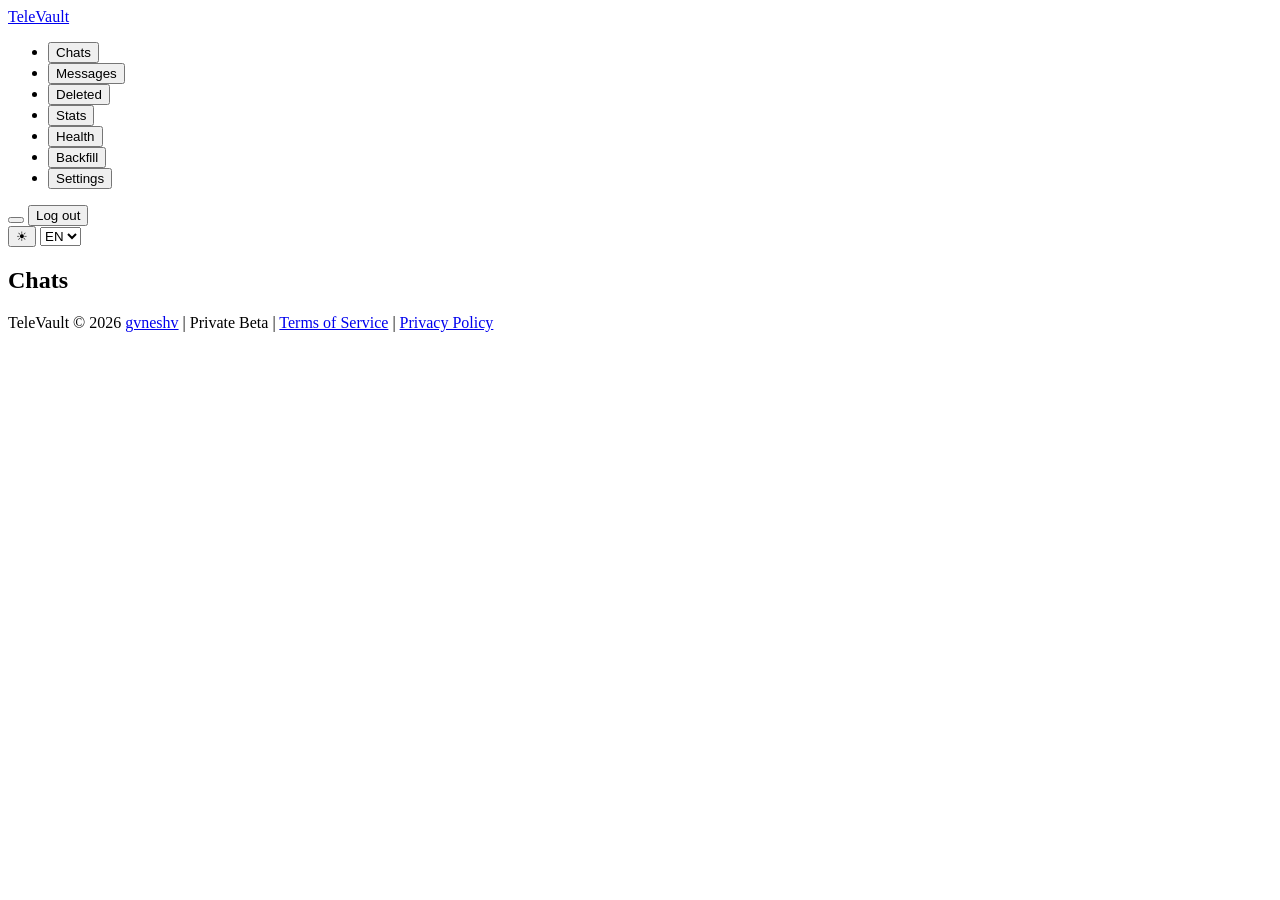
==== web/index.html @ e25ff79d "refactor: :recycle: (web): footer author credit" ====
<!DOCTYPE html>
<html lang="en" data-auth="checking">
<head>
  <meta charset="UTF-8" />
  <meta name="viewport" content="width=device-width, initial-scale=1" />
  <title>TeleVault</title>
  <meta name="theme-color" content="#14181d" />
  <link rel="icon" href="/favicon.ico" sizes="any" />
  <link rel="manifest" href="/manifest.webmanifest" />

  <!-- Fonts: display (wordmark/headers only), UI, and mono (timestamps/IDs). -->
  <link rel="preconnect" href="https://fonts.googleapis.com" />
  <link rel="preconnect" href="https://fonts.gstatic.com" crossorigin />
  <link
    href="https://fonts.googleapis.com/css2?family=Fraunces:wght@600&family=Inter:wght@400;500;600&family=IBM+Plex+Mono:wght@400;500&display=swap"
    rel="stylesheet"
  />

  <link rel="stylesheet" href="/css/variables.css" />
  <link rel="stylesheet" href="/css/base.css" />

  <!-- Theme applies before first paint to avoid a flash of the wrong theme. -->
  <script src="/js/theme.js"></script>
</head>
<body>
  <!--
    data-auth on <html> starts as "checking" (set above) so only .auth-loading shows below;
    once the first apiFetch()-triggered refresh (see lib/auth.js) resolves,
    it either flips to "in" (showing .app-shell) or redirects the whole page to /login.html -
    there's no in-place login form on this page to fall back to instead
    (see login.html / lib/auth.js's module docstring for the reasoning behind the three-page split).
  -->
  <div class="auth-loading" aria-hidden="true"></div>

  <div class="app-shell">
    <nav class="app-nav" aria-label="Main navigation">
      <a href="/index.html" class="app-nav__wordmark-link">
        <span class="app-nav__wordmark" data-i18n="app.wordmark">TeleVault</span>
        <span id="admin-badge" class="info-badge" data-i18n="app.adminBadge" hidden>Admin</span>
      </a>
      <!-- Not a link, not a button - see app.js's own comment on #current-username for why this is deliberately inert. -->
      <div id="current-username" class="app-nav__username"></div>

      <ul class="app-nav__list">
        <li><button class="app-nav__link" data-view="chats" aria-current="page">
          <span data-i18n="nav.chats">Chats</span>
        </button></li>
        <li><button class="app-nav__link" data-view="messages">
          <span data-i18n="nav.messages">Messages</span>
        </button></li>
        <li><button class="app-nav__link" data-view="deleted">
          <span data-i18n="nav.deleted">Deleted</span>
        </button></li>
        <li><button class="app-nav__link" data-view="stats">
          <span data-i18n="nav.stats">Stats</span>
        </button></li>
        <li><button class="app-nav__link" data-view="health">
          <span data-i18n="nav.health">Health</span>
        </button></li>
        <li><button class="app-nav__link" data-view="backfill">
          <span data-i18n="nav.backfill">Backfill</span>
        </button></li>
        <li><button class="app-nav__link" data-view="settings">
          <span data-i18n="nav.settings">Settings</span>
        </button></li>
        <!-- The Admin tab is deliberately NOT in this file: app.js creates it (mountAdminTab) only once the signed-in account is confirmed to be the admin,
             so a non-admin's DOM never contains it.
             See that function for what this does and doesn't protect. -->
      </ul>

      <div class="app-nav__spacer"></div>

      <div class="app-nav__controls">
        <button id="archiver-toggle" class="archiver-toggle" data-state="unknown">
          <span class="archiver-toggle__dot" aria-hidden="true"></span>
          <span class="archiver-toggle__label"></span>
        </button>
        <button id="logout-button" data-i18n="nav.logout">Log out</button>
        <div class="app-nav__controls-row">
          <button id="theme-toggle" data-i18n-aria-label="theme.toggleLabel" aria-label="Toggle theme">☀</button>
          <select id="lang-select" data-i18n-aria-label="lang.selectLabel" aria-label="Language">
            <option value="en">EN</option>
            <option value="uk">UK</option>
          </select>
        </div>
      </div>
    </nav>

    <main class="app-main">
      <section class="app-view" data-view="chats">
        <h1 data-i18n="nav.chats">Chats</h1>
        <div id="chats-filter-bar" class="messages-filter-bar"></div>
        <!-- Populated by js/views/chats.js - loading/error/empty/list states all render here. -->
        <div id="chats-root"></div>
      </section>

      <section class="app-view" data-view="messages" hidden>
        <h1 data-i18n="nav.messages">Messages</h1>
        <div id="messages-filter-bar" class="messages-filter-bar"></div>
        <!-- Populated by js/views/messages.js -->
        <div id="messages-root"></div>
      </section>

      <section class="app-view" data-view="deleted" hidden>
        <h1 data-i18n="nav.deleted">Deleted</h1>
        <div id="deleted-filter-bar" class="messages-filter-bar"></div>
        <!-- Populated by js/views/deleted.js -->
        <div id="deleted-root"></div>
      </section>

      <section class="app-view" data-view="stats" hidden>
        <h1 data-i18n="nav.stats">Stats</h1>
        <!-- Populated by js/views/stats.js -->
        <div id="stats-root"></div>
      </section>

      <section class="app-view" data-view="health" hidden>
        <h1 data-i18n="nav.health">Health</h1>
        <!-- Populated by js/views/health.js -->
        <div id="health-root"></div>
      </section>

      <section class="app-view" data-view="backfill" hidden>
        <h1 data-i18n="nav.backfill">Backfill</h1>
        <div id="backfill-root"></div>
      </section>

      <section class="app-view" data-view="settings" hidden>
        <h1 data-i18n="nav.settings">Settings</h1>
        <!-- Populated by js/views/settings.js -->
        <div id="settings-root"></div>
        <p class="legal-note" data-i18n="app.disclaimer">TeleVault is an independent, community-built project and is not affiliated with, endorsed by, or in any way officially connected to Telegram Messenger or Telegram FZ-LLC. Use of this software is at your own risk and responsibility.</p>
      </section>

      <footer class="site-footer">
        <span>TeleVault © 2026 <a href="https://github.com/gvneshv" target="_blank" rel="noopener">gvneshv</a></span>
        <span class="site-footer__sep" aria-hidden="true">|</span>
        <span data-i18n="app.releaseStage">Private Beta</span>
        <span class="site-footer__sep" aria-hidden="true">|</span>
        <a href="/tos" target="_blank" rel="noopener" data-i18n="legal.tosLink">Terms of Service</a>
        <span class="site-footer__sep" aria-hidden="true">|</span>
        <a href="/privacy" target="_blank" rel="noopener" data-i18n="legal.privacyLink">Privacy Policy</a>
      </footer>
    </main>
  </div>

  <!--
    Everything except theme.js is now a single ES module entry point.
    app.js imports every view/lib/i18n module it needs (see its own header comment) - the browser resolves the whole dependency graph from this one tag,
    so listing each file here individually is no longer needed.

    theme.js stays a separate, classic (non-module) script, deliberately:
    it must run synchronously in <head>, before first paint, to avoid a flash of the wrong theme.
    ES modules are always deferred (like `defer`), which would reintroduce that flash, so it's excluded from the module graph on purpose, not an oversight.
  -->
  <script type="module" src="/js/app.js"></script>

  <script>
    if ("serviceWorker" in navigator) {
      window.addEventListener("load", () => {
        navigator.serviceWorker.register("/sw.js").catch(() => {
          // Registration failure shouldn't block the app - TeleVault works fine without offline support, it just loses it.
        });
      });
    }
  </script>
</body>
</html>
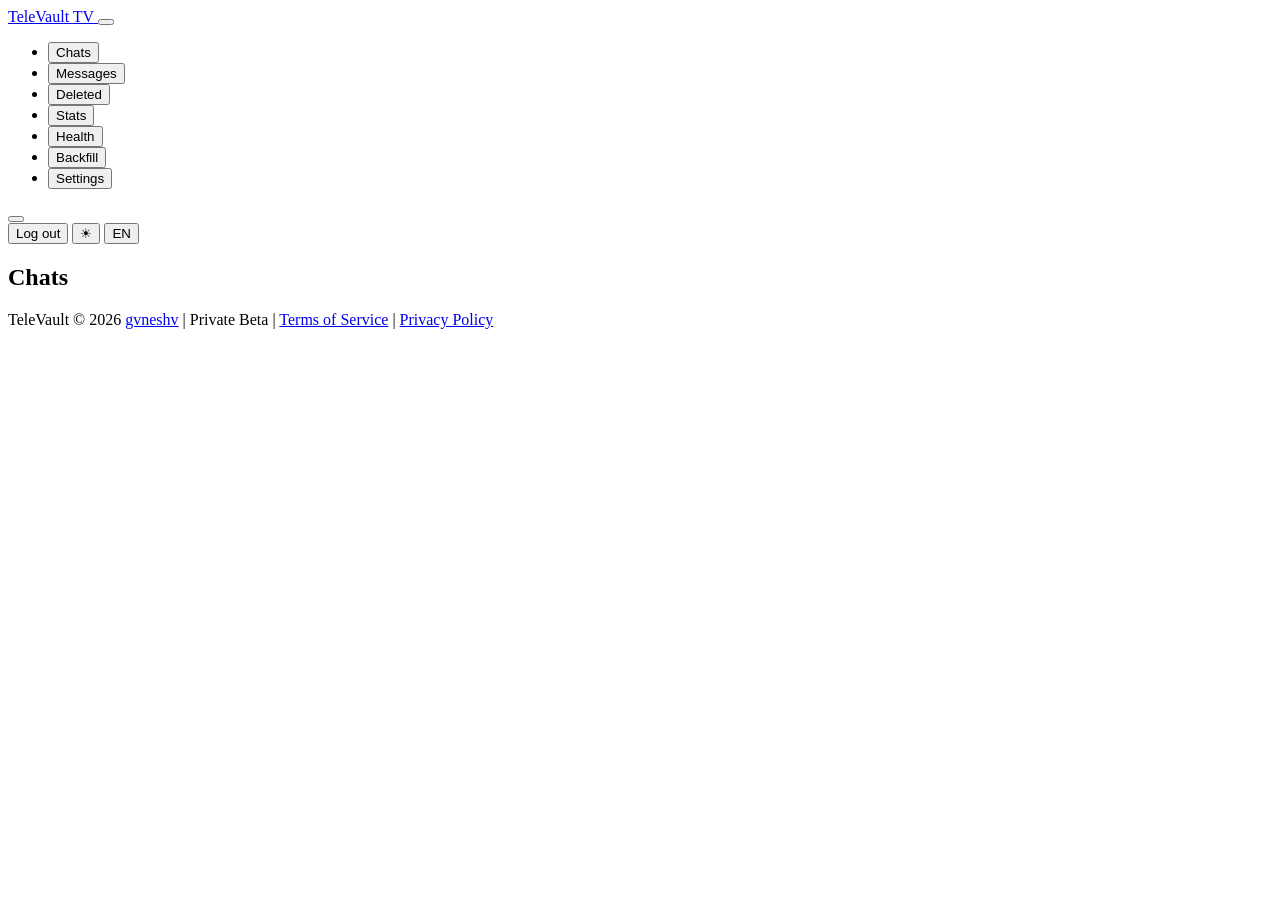
==== commit 5b697717: "feat: :lipstick: (web): icon navigation rail that collapses" ====
--- a/web/index.html
+++ b/web/index.html
@@ -9,13 +9,7 @@
   <link rel="manifest" href="/manifest.webmanifest" />
 
   <!-- Fonts: display (wordmark/headers only), UI, and mono (timestamps/IDs). -->
-  <link rel="preconnect" href="https://fonts.googleapis.com" />
-  <link rel="preconnect" href="https://fonts.gstatic.com" crossorigin />
-  <link
-    href="https://fonts.googleapis.com/css2?family=Fraunces:wght@600&family=Inter:wght@400;500;600&family=IBM+Plex+Mono:wght@400;500&display=swap"
-    rel="stylesheet"
-  />
-
+  <link rel="stylesheet" href="/css/fonts.css" />
   <link rel="stylesheet" href="/css/variables.css" />
   <link rel="stylesheet" href="/css/base.css" />
 
@@ -33,35 +27,48 @@
   <div class="auth-loading" aria-hidden="true"></div>
 
   <div class="app-shell">
-    <nav class="app-nav" aria-label="Main navigation">
-      <a href="/index.html" class="app-nav__wordmark-link">
-        <span class="app-nav__wordmark" data-i18n="app.wordmark">TeleVault</span>
-        <span id="admin-badge" class="info-badge" data-i18n="app.adminBadge" hidden>Admin</span>
-      </a>
+    <nav class="app-nav" data-i18n-aria-label="nav.ariaLabel" aria-label="Main navigation">
+      <div class="app-nav__head">
+        <a href="/index.html" class="app-nav__wordmark-link">
+          <span class="app-nav__wordmark" data-i18n="app.wordmark">TeleVault</span>
+          <!-- Two-letter mark shown instead of the wordmark when the rail is collapsed (and on phones); decoration only, the wordmark above keeps the link's accessible name. -->
+          <span class="app-nav__wordmark-short" aria-hidden="true">TV</span>
+          <span id="admin-badge" class="info-badge" data-i18n="app.adminBadge" hidden>Admin</span>
+        </a>
+        <!-- Collapses the rail to icons and back (app.js: initNavCollapse). Icon, label and aria-expanded follow the state. -->
+        <button id="nav-collapse-toggle" class="app-nav__collapse" type="button" aria-expanded="true"
+                data-i18n-aria-label="nav.collapse" data-i18n-title="nav.collapse" aria-label="Collapse the sidebar" title="Collapse the sidebar">
+          <span class="nav-icon" data-icon="collapse"></span>
+        </button>
+      </div>
       <!-- Not a link, not a button - see app.js's own comment on #current-username for why this is deliberately inert. -->
       <div id="current-username" class="app-nav__username"></div>
 
       <ul class="app-nav__list">
-        <li><button class="app-nav__link" data-view="chats" aria-current="page">
-          <span data-i18n="nav.chats">Chats</span>
+        <!-- Every tab: an icon (js/lib/icons.js, filled in by renderIcons) and a text label. The label is visually hidden when the rail is collapsed
+             but stays in the DOM, so it remains the button's accessible name; data-i18n-title gives sighted users the same words as a tooltip. -->
+        <li><button class="app-nav__link" data-view="chats" aria-current="page" data-i18n-title="nav.chats">
+          <span class="nav-icon" data-icon="chats"></span><span class="nav-label" data-i18n="nav.chats">Chats</span>
         </button></li>
-        <li><button class="app-nav__link" data-view="messages">
-          <span data-i18n="nav.messages">Messages</span>
+        <!-- Messages and Deleted are the OLD pages, kept reachable until the new chat view replaces them (step C of claude/chat-view-spec.md);
+             then these two entries go, together with their sections below. -->
+        <li><button class="app-nav__link" data-view="messages" data-i18n-title="nav.messages">
+          <span class="nav-icon" data-icon="messages"></span><span class="nav-label" data-i18n="nav.messages">Messages</span>
         </button></li>
-        <li><button class="app-nav__link" data-view="deleted">
-          <span data-i18n="nav.deleted">Deleted</span>
+        <li><button class="app-nav__link" data-view="deleted" data-i18n-title="nav.deleted">
+          <span class="nav-icon" data-icon="deleted"></span><span class="nav-label" data-i18n="nav.deleted">Deleted</span>
         </button></li>
-        <li><button class="app-nav__link" data-view="stats">
-          <span data-i18n="nav.stats">Stats</span>
+        <li><button class="app-nav__link" data-view="stats" data-i18n-title="nav.stats">
+          <span class="nav-icon" data-icon="stats"></span><span class="nav-label" data-i18n="nav.stats">Stats</span>
         </button></li>
-        <li><button class="app-nav__link" data-view="health">
-          <span data-i18n="nav.health">Health</span>
+        <li><button class="app-nav__link" data-view="health" data-i18n-title="nav.health">
+          <span class="nav-icon" data-icon="health"></span><span class="nav-label" data-i18n="nav.health">Health</span>
         </button></li>
-        <li><button class="app-nav__link" data-view="backfill">
-          <span data-i18n="nav.backfill">Backfill</span>
+        <li><button class="app-nav__link" data-view="backfill" data-i18n-title="nav.backfill">
+          <span class="nav-icon" data-icon="backfill"></span><span class="nav-label" data-i18n="nav.backfill">Backfill</span>
         </button></li>
-        <li><button class="app-nav__link" data-view="settings">
-          <span data-i18n="nav.settings">Settings</span>
+        <li><button class="app-nav__link" data-view="settings" data-i18n-title="nav.settings">
+          <span class="nav-icon" data-icon="settings"></span><span class="nav-label" data-i18n="nav.settings">Settings</span>
         </button></li>
         <!-- The Admin tab is deliberately NOT in this file: app.js creates it (mountAdminTab) only once the signed-in account is confirmed to be the admin,
              so a non-admin's DOM never contains it.
@@ -71,17 +78,23 @@
       <div class="app-nav__spacer"></div>
 
       <div class="app-nav__controls">
-        <button id="archiver-toggle" class="archiver-toggle" data-state="unknown">
+        <!-- archiver-toggle.js owns this button's state and label; the two icons are shown by CSS according to its data-state. -->
+        <button id="archiver-toggle" class="archiver-toggle" type="button" data-state="unknown">
+          <span class="nav-icon archiver-toggle__icon archiver-toggle__icon--stopped" data-icon="archiver-stopped"></span>
+          <span class="nav-icon archiver-toggle__icon archiver-toggle__icon--running" data-icon="archiver-running"></span>
           <span class="archiver-toggle__dot" aria-hidden="true"></span>
           <span class="archiver-toggle__label"></span>
         </button>
-        <button id="logout-button" data-i18n="nav.logout">Log out</button>
         <div class="app-nav__controls-row">
-          <button id="theme-toggle" data-i18n-aria-label="theme.toggleLabel" aria-label="Toggle theme">☀</button>
-          <select id="lang-select" data-i18n-aria-label="lang.selectLabel" aria-label="Language">
-            <option value="en">EN</option>
-            <option value="uk">UK</option>
-          </select>
+          <button id="logout-button" type="button" data-i18n-title="nav.logout">
+            <span class="nav-icon" data-icon="logout"></span><span class="nav-label" data-i18n="nav.logout">Log out</span>
+          </button>
+          <!-- The icon (sun/moon) is set by theme.js and is unchanged by the new rail. -->
+          <button id="theme-toggle" type="button" data-i18n-aria-label="theme.toggleLabel" data-i18n-title="theme.toggleLabel" aria-label="Toggle theme">☀</button>
+          <!-- One button that switches to the next language (i18n.js); its label names the CURRENT language, the visible code is the same in short. -->
+          <button id="lang-toggle" type="button" aria-label="Change language">
+            <span class="nav-icon" data-icon="language"></span><span class="lang-code" aria-hidden="true">EN</span>
+          </button>
         </div>
       </div>
     </nav>
@@ -129,7 +142,6 @@
         <h1 data-i18n="nav.settings">Settings</h1>
         <!-- Populated by js/views/settings.js -->
         <div id="settings-root"></div>
-        <p class="legal-note" data-i18n="app.disclaimer">TeleVault is an independent, community-built project and is not affiliated with, endorsed by, or in any way officially connected to Telegram Messenger or Telegram FZ-LLC. Use of this software is at your own risk and responsibility.</p>
       </section>
 
       <footer class="site-footer">
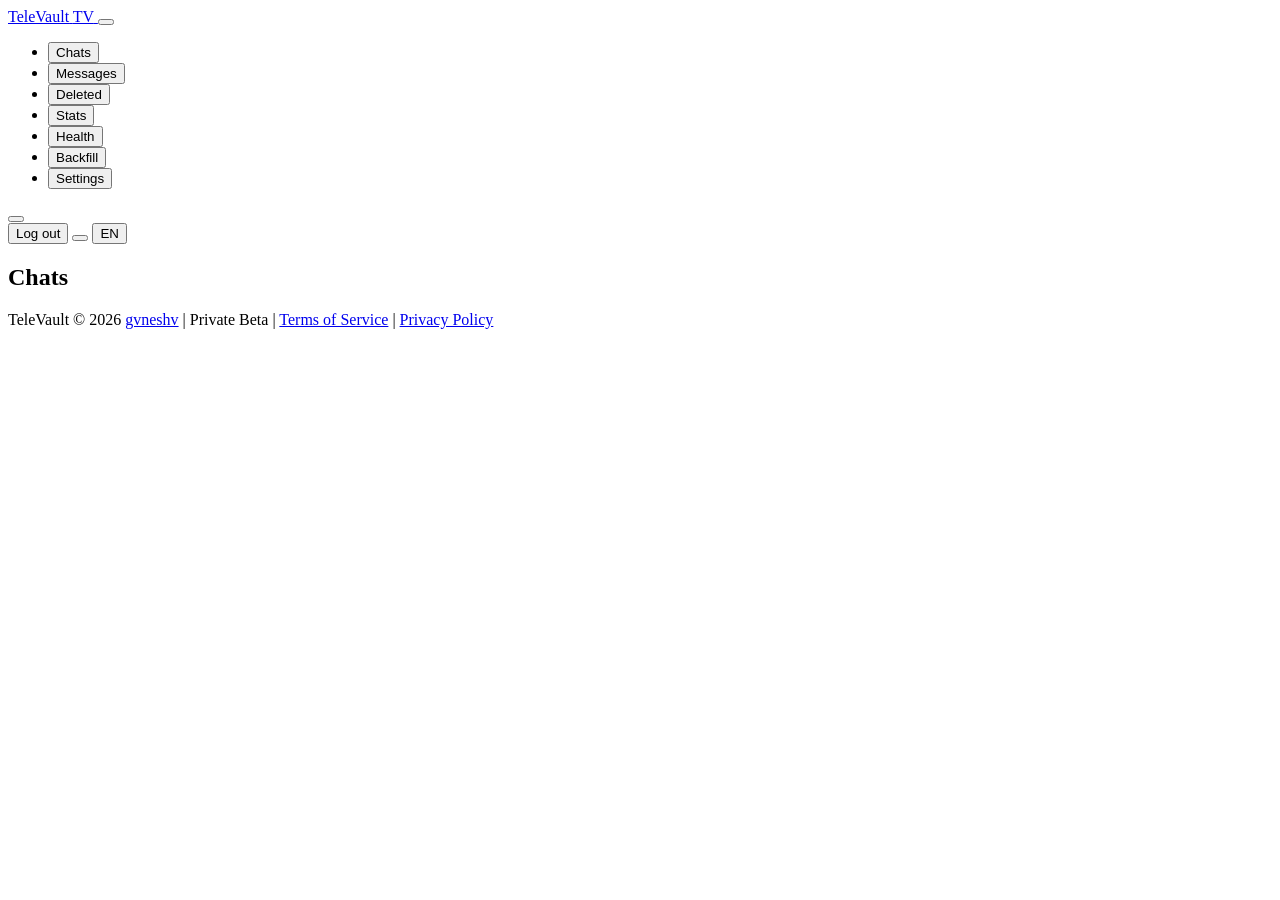
==== commit 9891f0a9: "feat: :lipstick: (web): sun and moon icons for the theme button" ====
--- a/web/index.html
+++ b/web/index.html
@@ -89,8 +89,12 @@
           <button id="logout-button" type="button" data-i18n-title="nav.logout">
             <span class="nav-icon" data-icon="logout"></span><span class="nav-label" data-i18n="nav.logout">Log out</span>
           </button>
-          <!-- The icon (sun/moon) is set by theme.js and is unchanged by the new rail. -->
-          <button id="theme-toggle" type="button" data-i18n-aria-label="theme.toggleLabel" data-i18n-title="theme.toggleLabel" aria-label="Toggle theme">☀</button>
+          <!-- Both icons are always in the DOM; CSS shows the one for the current theme from <html data-theme> (set by theme.js before first paint),
+               so no script has to swap an icon. The button shows the CURRENT theme (sun = light, moon = dark). -->
+          <button id="theme-toggle" type="button" data-i18n-aria-label="theme.toggleLabel" data-i18n-title="theme.toggleLabel" aria-label="Toggle theme">
+            <span class="nav-icon theme-toggle__icon theme-toggle__icon--light" data-icon="theme-light"></span>
+            <span class="nav-icon theme-toggle__icon theme-toggle__icon--dark" data-icon="theme-dark"></span>
+          </button>
           <!-- One button that switches to the next language (i18n.js); its label names the CURRENT language, the visible code is the same in short. -->
           <button id="lang-toggle" type="button" aria-label="Change language">
             <span class="nav-icon" data-icon="language"></span><span class="lang-code" aria-hidden="true">EN</span>
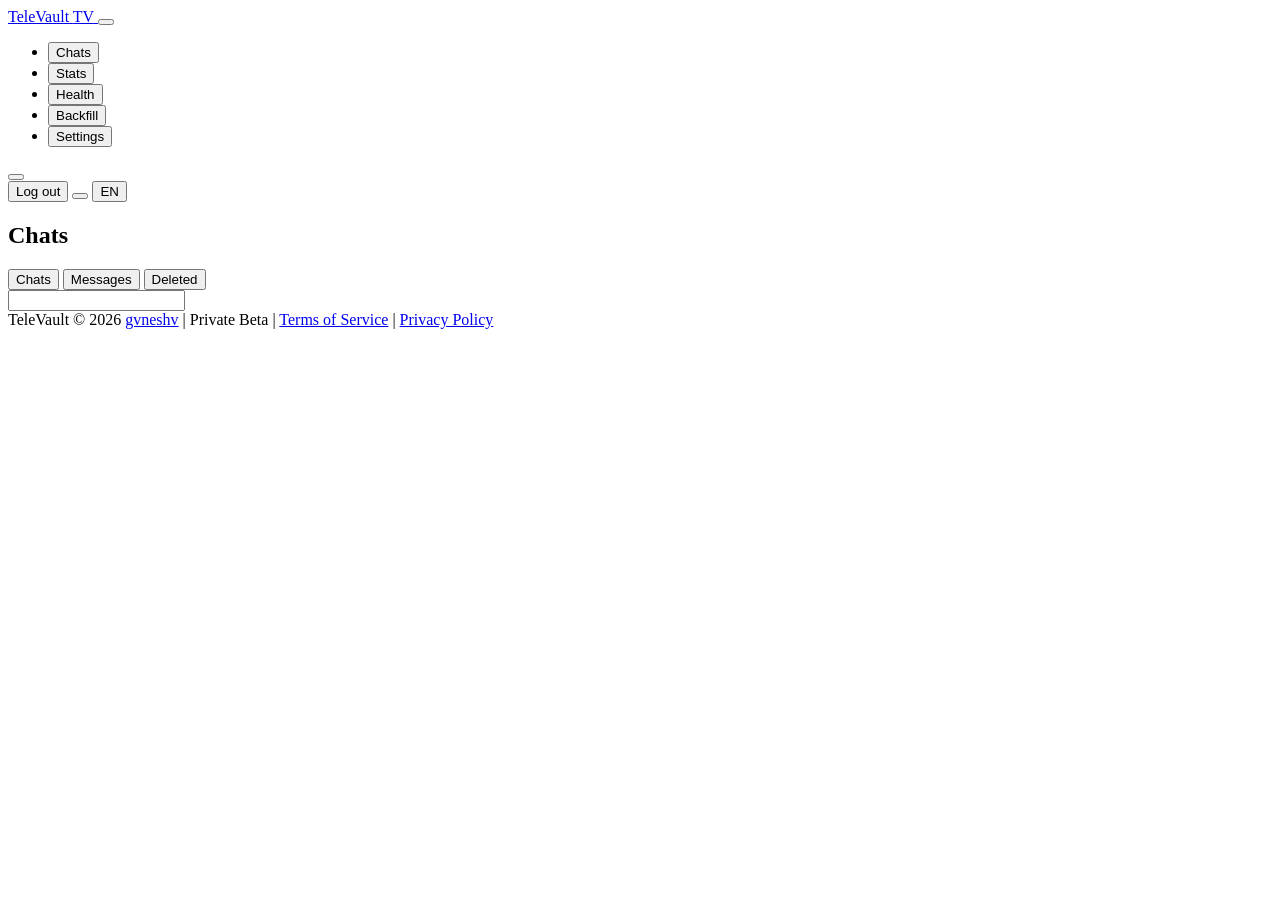
==== commit 67f6890d: "feat: :sparkles: (web): chat view with panel, conversation, edit history, block and delete" ====
--- a/web/index.html
+++ b/web/index.html
@@ -50,14 +50,6 @@
         <li><button class="app-nav__link" data-view="chats" aria-current="page" data-i18n-title="nav.chats">
           <span class="nav-icon" data-icon="chats"></span><span class="nav-label" data-i18n="nav.chats">Chats</span>
         </button></li>
-        <!-- Messages and Deleted are the OLD pages, kept reachable until the new chat view replaces them (step C of claude/chat-view-spec.md);
-             then these two entries go, together with their sections below. -->
-        <li><button class="app-nav__link" data-view="messages" data-i18n-title="nav.messages">
-          <span class="nav-icon" data-icon="messages"></span><span class="nav-label" data-i18n="nav.messages">Messages</span>
-        </button></li>
-        <li><button class="app-nav__link" data-view="deleted" data-i18n-title="nav.deleted">
-          <span class="nav-icon" data-icon="deleted"></span><span class="nav-label" data-i18n="nav.deleted">Deleted</span>
-        </button></li>
         <li><button class="app-nav__link" data-view="stats" data-i18n-title="nav.stats">
           <span class="nav-icon" data-icon="stats"></span><span class="nav-label" data-i18n="nav.stats">Stats</span>
         </button></li>
@@ -103,26 +95,30 @@
       </div>
     </nav>
 
-    <main class="app-main">
-      <section class="app-view" data-view="chats">
-        <h1 data-i18n="nav.chats">Chats</h1>
-        <div id="chats-filter-bar" class="messages-filter-bar"></div>
-        <!-- Populated by js/views/chats.js - loading/error/empty/list states all render here. -->
-        <div id="chats-root"></div>
-      </section>
-
-      <section class="app-view" data-view="messages" hidden>
-        <h1 data-i18n="nav.messages">Messages</h1>
-        <div id="messages-filter-bar" class="messages-filter-bar"></div>
-        <!-- Populated by js/views/messages.js -->
-        <div id="messages-root"></div>
-      </section>
-
-      <section class="app-view" data-view="deleted" hidden>
-        <h1 data-i18n="nav.deleted">Deleted</h1>
-        <div id="deleted-filter-bar" class="messages-filter-bar"></div>
-        <!-- Populated by js/views/deleted.js -->
-        <div id="deleted-root"></div>
+    <main class="app-main" data-active-view="chats">
+      <!-- The chat view (claude/chat-view-spec.md): a panel (chats / cross-chat messages / deleted) beside a read-only conversation.
+           Everything inside is built by js/views/chat-view.js; the static labels here follow the app language through data-i18n like the rest of the shell.
+           The old Chats, Messages and Deleted pages this replaces are gone. -->
+      <section class="app-view app-view--chats" data-view="chats">
+        <h1 class="sr-only" data-i18n="nav.chats">Chats</h1>
+        <div id="chatview" class="chatview" data-pane="panel">
+          <aside class="chatview__panel" data-i18n-aria-label="cv.panelLabel" aria-label="Chats">
+            <div class="chatview__panel-head">
+              <div class="cv-switch" role="group" data-i18n-aria-label="cv.switchLabel" aria-label="What to list">
+                <button type="button" class="cv-switch__btn" data-mode="chats" aria-pressed="true" data-i18n="cv.modeChats">Chats</button>
+                <button type="button" class="cv-switch__btn" data-mode="messages" aria-pressed="false" data-i18n="cv.modeMessages">Messages</button>
+                <button type="button" class="cv-switch__btn" data-mode="deleted" aria-pressed="false" data-i18n="cv.modeDeleted">Deleted</button>
+              </div>
+              <label class="cv-search">
+                <span class="nav-icon" data-icon="search"></span>
+                <input id="cv-search" type="search" maxlength="200" autocomplete="off" spellcheck="false" data-i18n-aria-label="cv.searchLabel" aria-label="Search" />
+              </label>
+            </div>
+            <!-- Rows, load-more button and every loading/error/empty state of the panel render here. -->
+            <div id="cv-panel-body" class="chatview__panel-body"></div>
+          </aside>
+          <section id="cv-conversation" class="chatview__conversation" data-i18n-aria-label="cv.conversationLabel" aria-label="Conversation"></section>
+        </div>
       </section>
 
       <section class="app-view" data-view="stats" hidden>
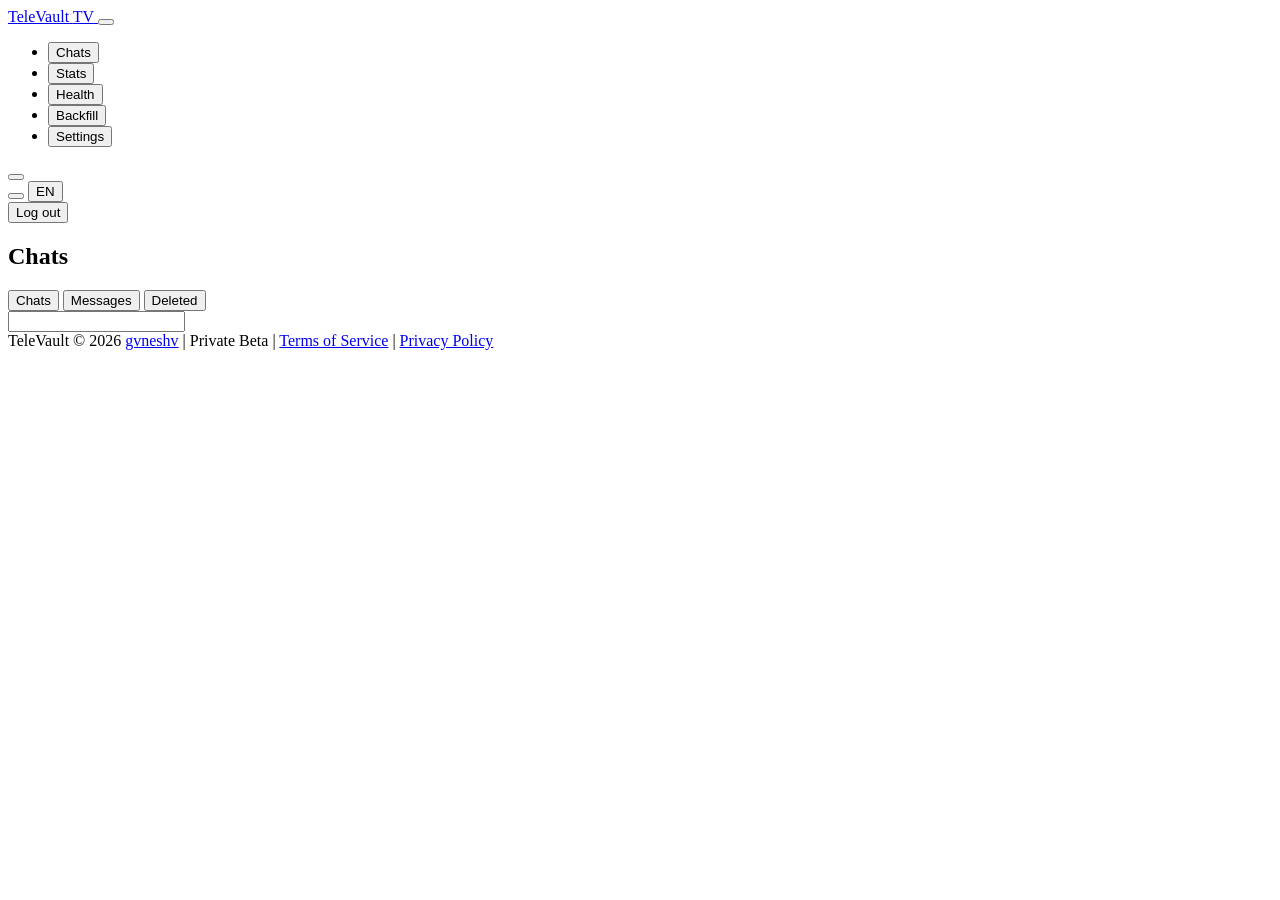
==== commit cd613bea: "feat: :sparkles: (web): clearer jump highlight, date button, archiver icon, bottom log out, auto-ref" ====
--- a/web/index.html
+++ b/web/index.html
@@ -78,9 +78,6 @@
           <span class="archiver-toggle__label"></span>
         </button>
         <div class="app-nav__controls-row">
-          <button id="logout-button" type="button" data-i18n-title="nav.logout">
-            <span class="nav-icon" data-icon="logout"></span><span class="nav-label" data-i18n="nav.logout">Log out</span>
-          </button>
           <!-- Both icons are always in the DOM; CSS shows the one for the current theme from <html data-theme> (set by theme.js before first paint),
                so no script has to swap an icon. The button shows the CURRENT theme (sun = light, moon = dark). -->
           <button id="theme-toggle" type="button" data-i18n-aria-label="theme.toggleLabel" data-i18n-title="theme.toggleLabel" aria-label="Toggle theme">
@@ -92,6 +89,12 @@
             <span class="nav-icon" data-icon="language"></span><span class="lang-code" aria-hidden="true">EN</span>
           </button>
         </div>
+        <!-- Last, on its own row: the end-of-session control belongs at the bottom of the rail. -->
+        <div class="app-nav__controls-row app-nav__controls-row--logout">
+          <button id="logout-button" type="button" data-i18n-title="nav.logout">
+            <span class="nav-icon" data-icon="logout"></span><span class="nav-label" data-i18n="nav.logout">Log out</span>
+          </button>
+        </div>
       </div>
     </nav>
 
@@ -101,8 +104,8 @@
            The old Chats, Messages and Deleted pages this replaces are gone. -->
       <section class="app-view app-view--chats" data-view="chats">
         <h1 class="sr-only" data-i18n="nav.chats">Chats</h1>
-        <div id="chatview" class="chatview" data-pane="panel">
-          <aside class="chatview__panel" data-i18n-aria-label="cv.panelLabel" aria-label="Chats">
+        <div id="chatview" class="chatview" data-pane="panel" data-overlay="closed">
+          <aside id="cv-panel" class="chatview__panel" data-i18n-aria-label="cv.panelLabel" aria-label="Chats">
             <div class="chatview__panel-head">
               <div class="cv-switch" role="group" data-i18n-aria-label="cv.switchLabel" aria-label="What to list">
                 <button type="button" class="cv-switch__btn" data-mode="chats" aria-pressed="true" data-i18n="cv.modeChats">Chats</button>
@@ -116,7 +119,11 @@
             </div>
             <!-- Rows, load-more button and every loading/error/empty state of the panel render here. -->
             <div id="cv-panel-body" class="chatview__panel-body"></div>
+            <!-- Drag (or use the arrow keys) to change the panel's width; only shown in the two-column layout. -->
+            <div id="cv-resizer" class="chatview__resizer" role="separator" aria-orientation="vertical" tabindex="0" data-i18n-aria-label="cv.resizeLabel" aria-label="Resize the chats panel"></div>
           </aside>
+          <!-- Dims the conversation while the panel is open as an overlay (tablet widths); a click closes it. -->
+          <div id="cv-scrim" class="chatview__scrim" aria-hidden="true"></div>
           <section id="cv-conversation" class="chatview__conversation" data-i18n-aria-label="cv.conversationLabel" aria-label="Conversation"></section>
         </div>
       </section>
